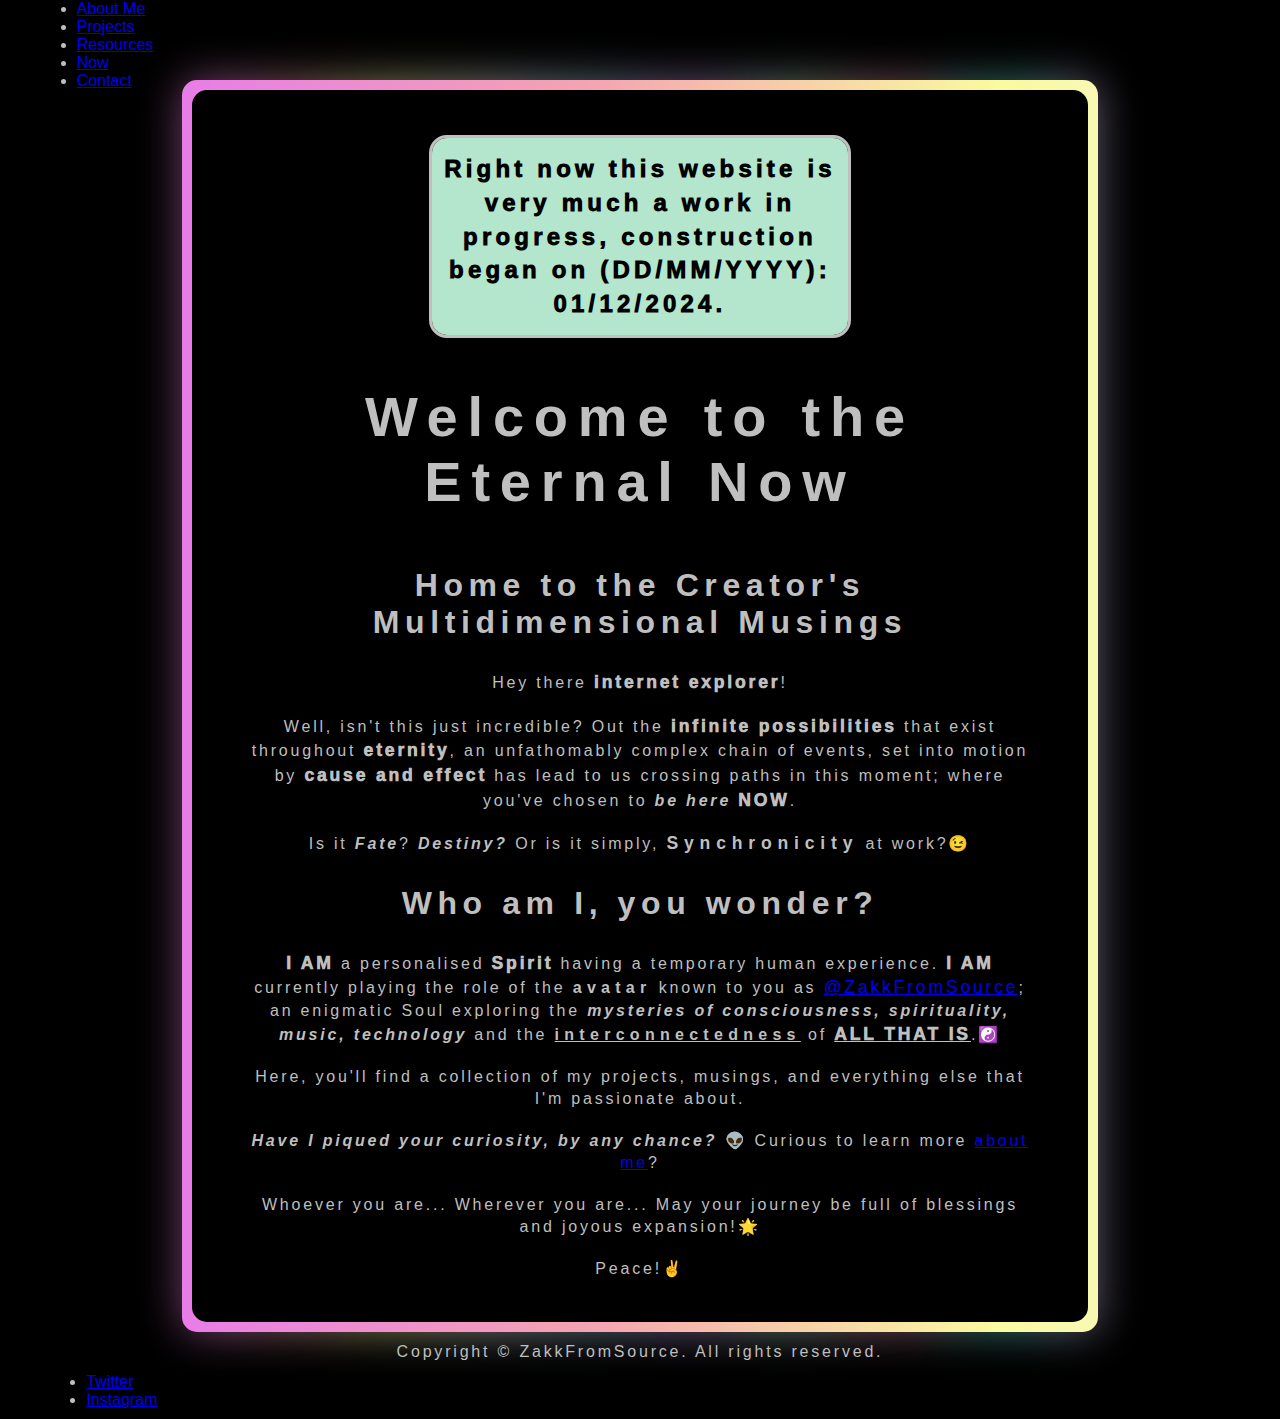
==== index.html @ 5548e488 "feat: Add index.html and style.css for initial project setup" ====
<!DOCTYPE html>
<html lang="en">

<head>
    <meta charset="UTF-8">
    <meta name="viewport" content="width=device-width, initial-scale=1.0">
    <link rel="stylesheet" href="css/style.css">
    <title>ZakkFromSource's Multidimensional Musings</title>
    <script src="js/main.js" defer></script>
</head>

<body>
    <!-- Header with navigation links -->
    <header>
        <nav>
            <ul>
                <li><a href="about.html">About Me</a></li>
                <li><a href="projects.html">Projects</a></li>
                <li><a href="resources.html">Resources</a></li>
                <li><a href="now.html">Now</a></li>
                <li><a href="contact.html">Contact</a></li>
            </ul>
        </nav>
    </header>

    <!-- Home Page Content -->
    <main id="home">
        <section class="notice center">
            <p>Right now this website is very much a work in progress, construction began on (DD/MM/YYYY): 01/12/2024.
            </p>
        </section>
        <section class="intro">
            <h1 class="intro__h1">Welcome to the Eternal Now</h1>
            <h2 class="intro__h2">Home to the Creator's Multidimensional Musings</h2>
            <p>Hey there <strong class="strong">internet explorer</strong>!</p>
            <p>Well, isn't this just incredible? Out the <strong class="strong">infinite
                    possibilities</strong> that exist throughout <strong>eternity</strong>, an unfathomably complex
                chain
                of events, set into motion by <strong>cause and effect</strong> has lead to us crossing paths in this
                moment; where
                you've chosen to <em>be here</em>
                <strong class="strong">NOW</strong>.
            </p>
            <p>Is it <em>Fate</em>? <em>Destiny?</em> Or is it simply, <strong class="strong"><span
                        class="aesthetic-emphasis">Synchronicity</span></strong> at work?😉

            </p>

            <h2 class="intro__h2">Who am I, you wonder?</h2>
            <p><strong class="strong">I AM</strong> a personalised <strong class="strong">Spirit</strong> having a
                temporary human experience.
                <strong class="strong">I AM</strong> currently playing the
                role of the
                <span class="aesthetic-emphasis">avatar</span> known to you as <span class="zfs"><a
                        href="contact.html">@ZakkFromSource</a></span>;
                an enigmatic Soul
                exploring the <em>mysteries of consciousness, spirituality, music, technology</em> and the
                <span class="aesthetic-emphasis"><u>interconnectedness</u></span> of
                <strong class="strong"><u>ALL THAT IS</u></strong>.☯️
            </p>
            <p>Here, you'll find a collection of my projects, musings, and everything else that I'm passionate about.
            </p>
            <p>
                <em>Have I piqued your curiosity, by any chance?</em> 👽 Curious to learn more <a
                    href="about.html">about
                    me</a>?
            </p>
            <p>Whoever you are... Wherever you are... May your journey be full of blessings and joyous expansion!🌟</p>
            <p>Peace!✌️</p>

        </section>
    </main>

    <!-- Footer with social links -->
    <footer>
        <!-- <p>&copy; 2024 ZakkFromSource. All rights reserved.</p> -->
        <p>
            <span class="nowrap">Copyright &copy; <time id="year"></time></span>
            <span class="nowrap">ZakkFromSource. All rights reserved.</span>
        </p>
        <ul class="social-links">
            <li><a href="#">Twitter</a></li>
            <li><a href="#">Instagram</a></li>
        </ul>
    </footer>
</body>

</html>
---- css/style.css ----
@font-face {
    font-family: 'JetBrainsMono';
    src: url(/assets/fonts/JetBrainsMono-wght.ttf);
    font-weight: 100 1000;
}

@font-face {
    font-family: 'PTSansNarrow-Bold';
    src: url(/assets/fonts/PTSansNarrow-Bold.ttf);
}

@font-face {
    font-family: 'Doto';
    src: url(/assets/fonts/Doto-VariableFont_ROND\,wght.ttf);
}

@font-face {
    font-family: 'Intergalactic Highway';
    src: url(/assets/fonts/INH_____.TTF);
}

/* || RESET */
*,
*::after,
*::before {
    margin: 0;
    padding: 0;
    box-sizing: border-box;
}

img {
    display: block;
    max-width: 100%;
    height: auto;
}

input,
button,
textarea {
    font: inherit;
}

/* || VARIABLES */

:root {

    /* FONTS */

    --FF: 'JetBrainsMono', 'Segoe UI', Tahoma, Geneva, Verdana, sans-serif;
    --FF-HEADINGS: 'Intergalactic Highway', 'PTSansNarrow-Bold', 'JetBrainsMono', 'Segoe UI', Tahoma, Geneva, Verdana, sans-serif;
    --FF-NOTICE: 'Doto', 'JetBrainsMono', 'Segoe UI', Tahoma, Geneva, Verdana, sans-serif;

    /* || COLORS */

    --BGCOLOR: black;
    --FONT-COLOR: hsl(0, 0%, 75%);
    --IRIDESCENT-COLOR: linear-gradient(to right, hsl(300, 70%, 70%), hsl(350, 80%, 80%), hsl(60, 90%, 80%), hsl(0, 0%, 95%), hsl(200, 60%, 80%), hsl(270, 60%, 75%), hsl(150, 50%, 80%), hsl(340, 60%, 70%), hsl(170, 70%, 60%), hsl(280, 50%, 80%));

    /* || TILED BG IMAGES*/
    --TBG-STARS-RB: url(../assets/images/tiled_background/stars3.gif);

    /* || BORDERS */
    /* || STANDARD PADDING */

    --PADDING-TB: 0.6em;
    --PADDING-SIDE: 2.5%;

    /* || STANDARD MARGIN */

    --MARGIN: clamp(1em, 2.5vh, 5em) 0;

}

/* || UTILITY CLASSES */

.offscreen {
    position: absolute;
    left: -10000px;
}

.nowrap {
    white-space: nowrap;
}

.center {
    text-align: center;
}

/* Style for emphasized letters */
.bionic-bold {
    font-weight: 1000;

}

/* || GENERAL STYLES */

html {
    scroll-behavior: smooth;
    font-family: var(--FF);
}

body {
    width: 88vw;
    margin: 0 auto;
    background-color: var(--BGCOLOR);
    background-image: var(--TBG-STARS-RB);
    color: var(--FONT-COLOR);
}

main {
    margin: 0 auto;
    padding: 2em;
    width: 70vw;
    background-color: var(--BGCOLOR);
    color: var(--FONT-COLOR);

    position: relative;
    /* Ensure the pseudo-element is positioned within this element */

    border-radius: 15px;
}

/* Common styles for both ::after and ::before */
main::after,
main::before {
    content: '';
    position: absolute;

    top: -10px;
    left: -10px;

    width: calc(100% + 20px);
    height: calc(100% + 20px);

    background: var(--IRIDESCENT-COLOR);

    border-radius: inherit;
    /* Match this with main's border-radius to maintain shape consistency */

    z-index: -1;
}

/* Blur effect and semi-transparency for ::before */
main::before {
    filter: blur(1.33rem);
    opacity: 0.5;
}

/* Keyframe animation for background movement */
@keyframes moveGradient {
    0% {
        background-position: left;
        /* Start at the far left of the gradient */
    }

    50% {
        background-position: right;
        /* Move to the far right of the gradient */
    }

    100% {
        background-position: left;
        /* Return to the far left for a seamless loop */
    }
}

main::after {
    background-size: 400% auto;
    /* Ensure the gradient can move smoothly within this size */

    animation:
        moveGradient 22s linear infinite;
}


h1,
h2,
h3,
h4,
h5,
h6 {
    font-family: var(--FF-HEADINGS);
    letter-spacing: 0.175em;
    text-align: center;
}

h1 {
    font-size: 3.5rem;
    padding: var(--PADDING-TB) var(--PADDING-SIDE);
}

h2 {
    font-size: 2rem;
    padding: var(--PADDING-TB) var(--PADDING-SIDE);
}

p {
    line-height: 1.4;
    letter-spacing: 0.175em;
    text-align: center;
    padding: var(--PADDING-TB) var(--PADDING-SIDE);
}

footer {
    padding: var(--PADDING-TB);
}

strong {
    font-weight: 1000;
    font-size: 1.1rem;
}

.strong {
    font-weight: 1000;
    font-size: 1.1rem;
}

em {
    font-weight: 650;
}

.notice {
    font-family: var(--FF-NOTICE);
    font-size: 1.5rem;
    background-color: hsl(150, 50%, 80%);
    width: 50%;
    font-weight: 1000;
    color: black;
    outline: 3px solid silver;
    margin: 1rem auto;
    border-radius: 15px;
}

.aesthetic-emphasis {
    letter-spacing: 0.33em;
    font-weight: 650;
}

.aesthetic-emphasis-bold {
    letter-spacing: 0.33em;
    font-weight: bolder;
    font-size: 1.5rem;
}

.zfs {
    font-family: 'PTSansNarrow-Bold', 'JetBrainsMono', 'Segoe UI', Tahoma, Geneva, Verdana, sans-serif;
    font-size: 1.1rem;
}

/* || BLOCKS */
/* || HEADER */
/* || HERO */
/* || FOOTER */
/* || INDIVIDUAL PAGES */
/* || ELEMENTS */
/* || MODIFIERS */
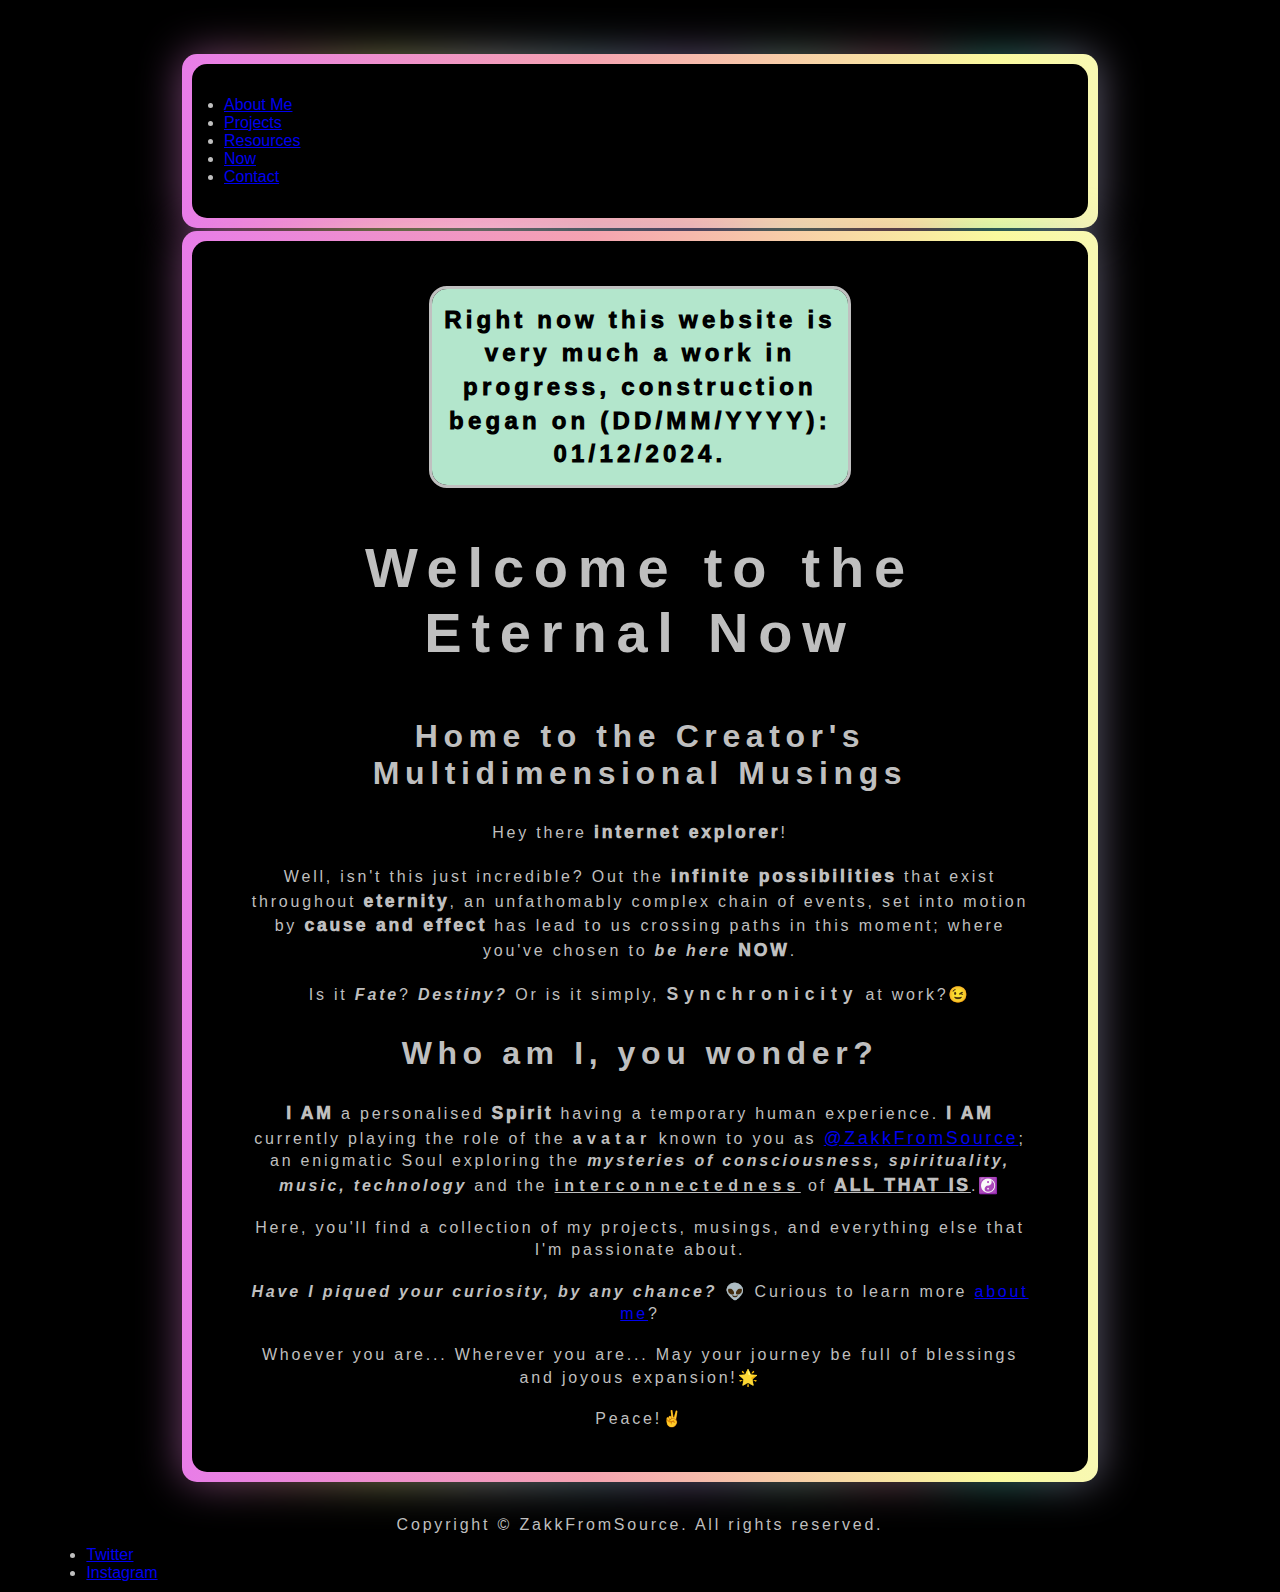
==== commit dbe0ac96: "feat: Add 4em gap above header and improve CSS readability with comments" ====
--- a/index.html
+++ b/index.html
@@ -9,11 +9,11 @@
     <script src="js/main.js" defer></script>
 </head>
 
-<body>
+<body class="body">
     <!-- Header with navigation links -->
-    <header>
-        <nav>
-            <ul>
+    <header class="header">
+        <nav class="header__nav">
+            <ul class="header__nav-list">
                 <li><a href="about.html">About Me</a></li>
                 <li><a href="projects.html">Projects</a></li>
                 <li><a href="resources.html">Resources</a></li>
@@ -24,12 +24,12 @@
     </header>
 
     <!-- Home Page Content -->
-    <main id="home">
+    <main id="home" class="main">
         <section class="notice center">
             <p>Right now this website is very much a work in progress, construction began on (DD/MM/YYYY): 01/12/2024.
             </p>
         </section>
-        <section class="intro">
+        <section class="main__intro">
             <h1 class="intro__h1">Welcome to the Eternal Now</h1>
             <h2 class="intro__h2">Home to the Creator's Multidimensional Musings</h2>
             <p>Hey there <strong class="strong">internet explorer</strong>!</p>
@@ -72,7 +72,7 @@
     </main>
 
     <!-- Footer with social links -->
-    <footer>
+    <footer class="footer">
         <!-- <p>&copy; 2024 ZakkFromSource. All rights reserved.</p> -->
         <p>
             <span class="nowrap">Copyright &copy; <time id="year"></time></span>
@@ -85,4 +85,4 @@
     </footer>
 </body>
 
-</html>+</html>
--- a/css/style.css
+++ b/css/style.css
@@ -1,3 +1,4 @@
+/* Define custom fonts */
 @font-face {
     font-family: 'JetBrainsMono';
     src: url(/assets/fonts/JetBrainsMono-wght.ttf);
@@ -20,6 +21,7 @@
 }
 
 /* || RESET */
+/* Reset default styles for all elements */
 *,
 *::after,
 *::before {
@@ -28,12 +30,14 @@
     box-sizing: border-box;
 }
 
+/* Ensure images are responsive */
 img {
     display: block;
     max-width: 100%;
     height: auto;
 }
 
+/* Inherit font styles for form elements */
 input,
 button,
 textarea {
@@ -42,6 +46,7 @@
 
 /* || VARIABLES */
 
+/* Define CSS variables for fonts, colors, and spacing */
 :root {
 
     /* FONTS */
@@ -73,6 +78,7 @@
 
 /* || UTILITY CLASSES */
 
+/* Utility classes for accessibility and layout */
 .offscreen {
     position: absolute;
     left: -10000px;
@@ -87,6 +93,7 @@
 }
 
 /* Style for emphasized letters */
+/* Style for emphasized text */
 .bionic-bold {
     font-weight: 1000;
 
@@ -94,20 +101,63 @@
 
 /* || GENERAL STYLES */
 
+/* General styles for the document */
 html {
     scroll-behavior: smooth;
     font-family: var(--FF);
 }
 
+/* Styles for the header block */
+.header {
+    margin: calc(var(--MARGIN) + 20px) auto;
+    padding: 2em;
+    width: 70vw;
+    background-color: var(--BGCOLOR);
+    color: var(--FONT-COLOR);
+    position: relative;
+    border-radius: 15px;
+}
+
+.header::after,
+.header::before {
+    content: '';
+    position: absolute;
+    top: -10px;
+    left: -10px;
+    width: calc(100% + 20px);
+    height: calc(100% + 20px);
+    background: var(--IRIDESCENT-COLOR);
+    border-radius: inherit;
+    z-index: -1;
+}
+
+header::before {
+    filter: blur(1.33rem);
+    opacity: 0.5;
+}
+
+.header::after {
+    background-size: 400% auto;
+    animation: moveGradient 22s linear infinite;
+}
+
+/* Layout styles for the body using CSS Grid */
 body {
+    margin-top: 4em; /* Add top margin to create space above header */
+    display: grid;
+    grid-template-rows: auto 1fr auto;
+    gap: var(--MARGIN);
     width: 88vw;
     margin: 0 auto;
+    margin-top: 4em;
     background-color: var(--BGCOLOR);
     background-image: var(--TBG-STARS-RB);
     color: var(--FONT-COLOR);
 }
 
-main {
+.header,
+/* Styles for the main content block */
+.main {
     margin: 0 auto;
     padding: 2em;
     width: 70vw;
@@ -121,8 +171,8 @@
 }
 
 /* Common styles for both ::after and ::before */
-main::after,
-main::before {
+.main::after,
+.main::before {
     content: '';
     position: absolute;
 
@@ -147,6 +197,7 @@
 }
 
 /* Keyframe animation for background movement */
+/* Animation for the iridescent border effect */
 @keyframes moveGradient {
     0% {
         background-position: left;
@@ -164,7 +215,7 @@
     }
 }
 
-main::after {
+.main::after {
     background-size: 400% auto;
     /* Ensure the gradient can move smoothly within this size */
 
@@ -173,6 +224,7 @@
 }
 
 
+/* Styles for headings */
 h1,
 h2,
 h3,
@@ -185,15 +237,18 @@
 }
 
 h1 {
+    /* Main heading style */
     font-size: 3.5rem;
     padding: var(--PADDING-TB) var(--PADDING-SIDE);
 }
 
 h2 {
+    /* Secondary heading style */
     font-size: 2rem;
     padding: var(--PADDING-TB) var(--PADDING-SIDE);
 }
 
+/* Styles for paragraphs */
 p {
     line-height: 1.4;
     letter-spacing: 0.175em;
@@ -201,24 +256,29 @@
     padding: var(--PADDING-TB) var(--PADDING-SIDE);
 }
 
-footer {
+/* Styles for the footer block */
+.footer {
     padding: var(--PADDING-TB);
 }
 
+/* Styles for strong emphasis */
 strong {
     font-weight: 1000;
     font-size: 1.1rem;
 }
 
 .strong {
+    /* Duplicate strong class for emphasis */
     font-weight: 1000;
     font-size: 1.1rem;
 }
 
+/* Styles for emphasized text */
 em {
     font-weight: 650;
 }
 
+/* Styles for notice elements */
 .notice {
     font-family: var(--FF-NOTICE);
     font-size: 1.5rem;
@@ -231,17 +291,20 @@
     border-radius: 15px;
 }
 
+/* Styles for aesthetic emphasis */
 .aesthetic-emphasis {
     letter-spacing: 0.33em;
     font-weight: 650;
 }
 
 .aesthetic-emphasis-bold {
+    /* Bolder aesthetic emphasis */
     letter-spacing: 0.33em;
     font-weight: bolder;
     font-size: 1.5rem;
 }
 
+/* Styles for ZFS class */
 .zfs {
     font-family: 'PTSansNarrow-Bold', 'JetBrainsMono', 'Segoe UI', Tahoma, Geneva, Verdana, sans-serif;
     font-size: 1.1rem;
@@ -253,4 +316,4 @@
 /* || FOOTER */
 /* || INDIVIDUAL PAGES */
 /* || ELEMENTS */
-/* || MODIFIERS */+/* || MODIFIERS */
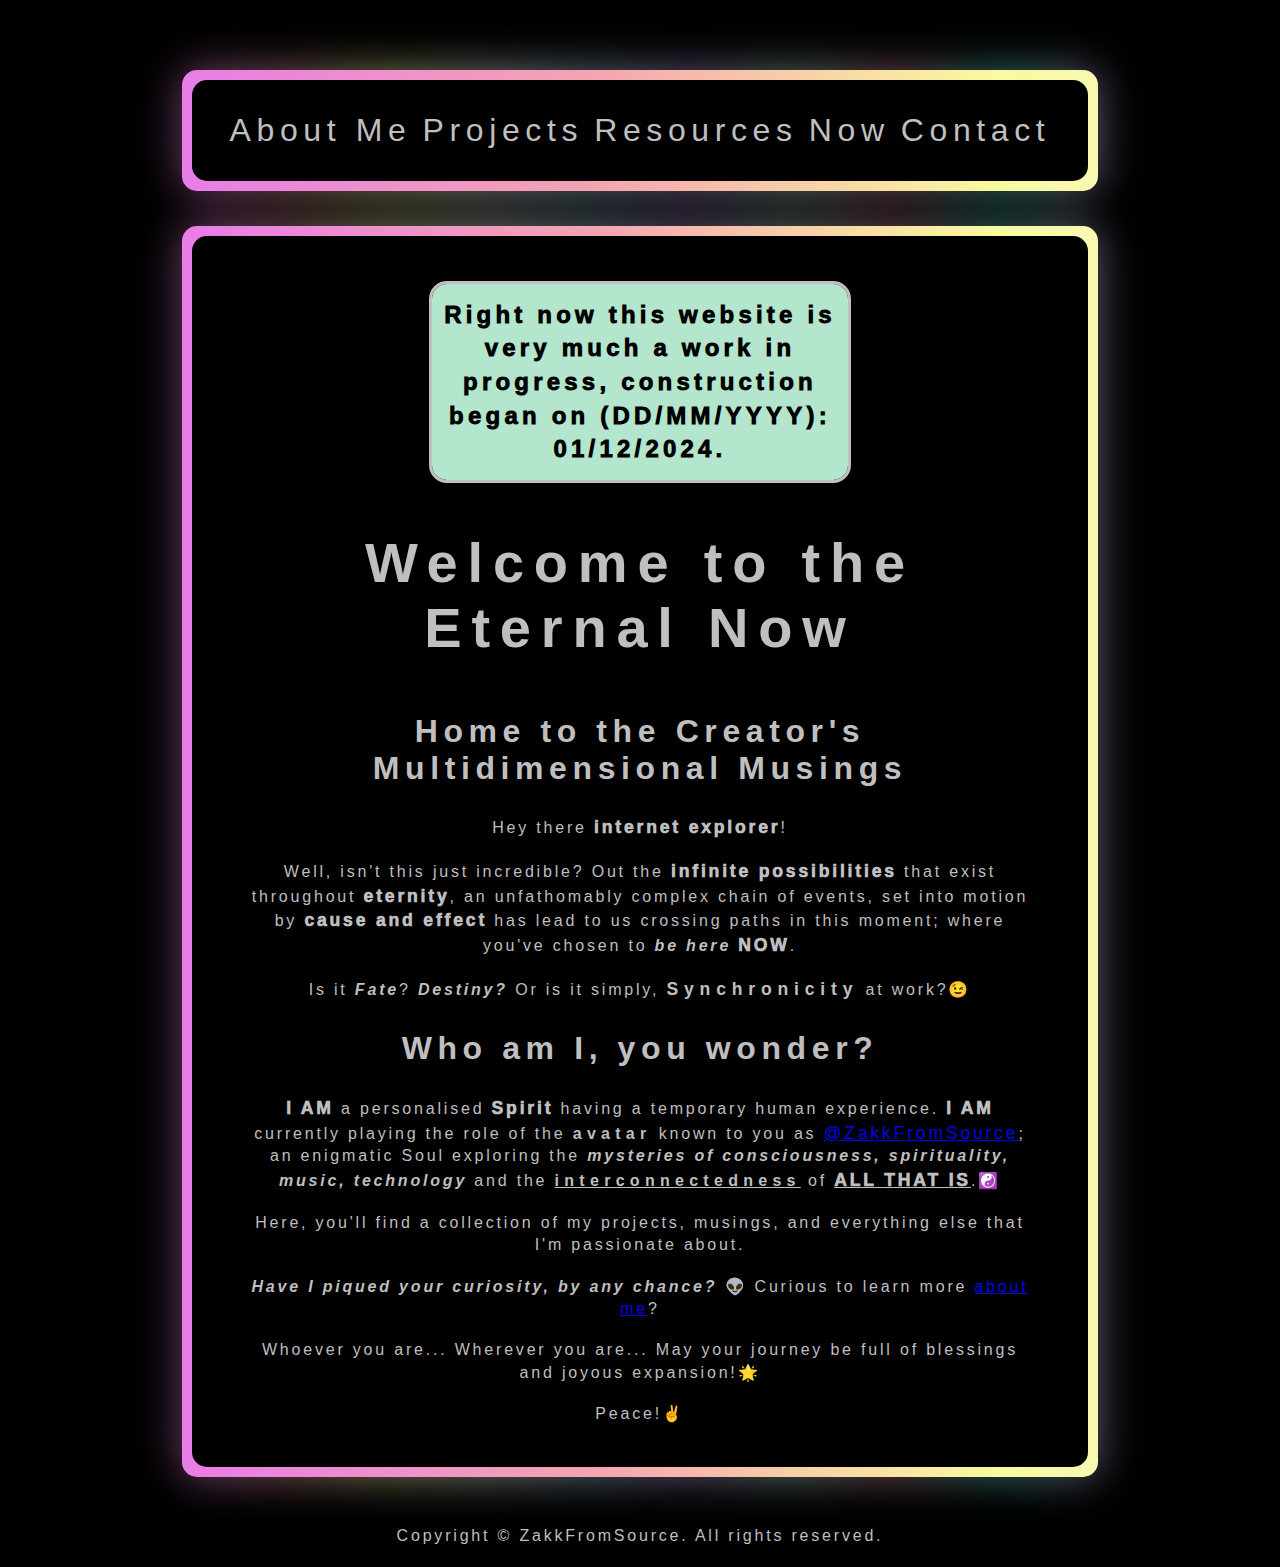
==== commit 795cf274: "style: Improve CSS formatting and remove unused social links in HTML" ====
--- a/index.html
+++ b/index.html
@@ -78,11 +78,7 @@
             <span class="nowrap">Copyright &copy; <time id="year"></time></span>
             <span class="nowrap">ZakkFromSource. All rights reserved.</span>
         </p>
-        <ul class="social-links">
-            <li><a href="#">Twitter</a></li>
-            <li><a href="#">Instagram</a></li>
-        </ul>
     </footer>
 </body>
 
-</html>
+</html>--- a/css/style.css
+++ b/css/style.css
@@ -62,7 +62,7 @@
     --IRIDESCENT-COLOR: linear-gradient(to right, hsl(300, 70%, 70%), hsl(350, 80%, 80%), hsl(60, 90%, 80%), hsl(0, 0%, 95%), hsl(200, 60%, 80%), hsl(270, 60%, 75%), hsl(150, 50%, 80%), hsl(340, 60%, 70%), hsl(170, 70%, 60%), hsl(280, 50%, 80%));
 
     /* || TILED BG IMAGES*/
-    --TBG-STARS-RB: url(../assets/images/tiled_background/stars3.gif);
+    --TBG-STARS-RB: url(/zakkfromsource-neocities/assets/images/tiled_background/stars3.gif);
 
     /* || BORDERS */
     /* || STANDARD PADDING */
@@ -108,15 +108,6 @@
 }
 
 /* Styles for the header block */
-.header {
-    margin: calc(var(--MARGIN) + 20px) auto;
-    padding: 2em;
-    width: 70vw;
-    background-color: var(--BGCOLOR);
-    color: var(--FONT-COLOR);
-    position: relative;
-    border-radius: 15px;
-}
 
 .header::after,
 .header::before {
@@ -143,7 +134,8 @@
 
 /* Layout styles for the body using CSS Grid */
 body {
-    margin-top: 4em; /* Add top margin to create space above header */
+    margin-top: 4em;
+    /* Add top margin to create space above header */
     display: grid;
     grid-template-rows: auto 1fr auto;
     gap: var(--MARGIN);
@@ -158,7 +150,7 @@
 .header,
 /* Styles for the main content block */
 .main {
-    margin: 0 auto;
+    margin: 1em auto;
     padding: 2em;
     width: 70vw;
     background-color: var(--BGCOLOR);
@@ -312,8 +304,33 @@
 
 /* || BLOCKS */
 /* || HEADER */
+
+.header__nav-list {
+    list-style: none;
+    /* Remove bullet points */
+    display: flex;
+    /* Set as row */
+    justify-content: space-around;
+    /* Automatically calculate even spacing */
+    padding: 0;
+    /* Remove default padding */
+}
+
+.header__nav-list a {
+    text-decoration: none;
+    /* Remove default <a> styling */
+    font-family: var(--FF-HEADINGS);
+    /* Set font family */
+    letter-spacing: 0.175em;
+    /* Set letter spacing */
+    color: var(--FONT-COLOR);
+    /* Set color */
+    font-size: 2rem;
+    /* Set font size */
+}
+
 /* || HERO */
 /* || FOOTER */
 /* || INDIVIDUAL PAGES */
 /* || ELEMENTS */
-/* || MODIFIERS */
+/* || MODIFIERS */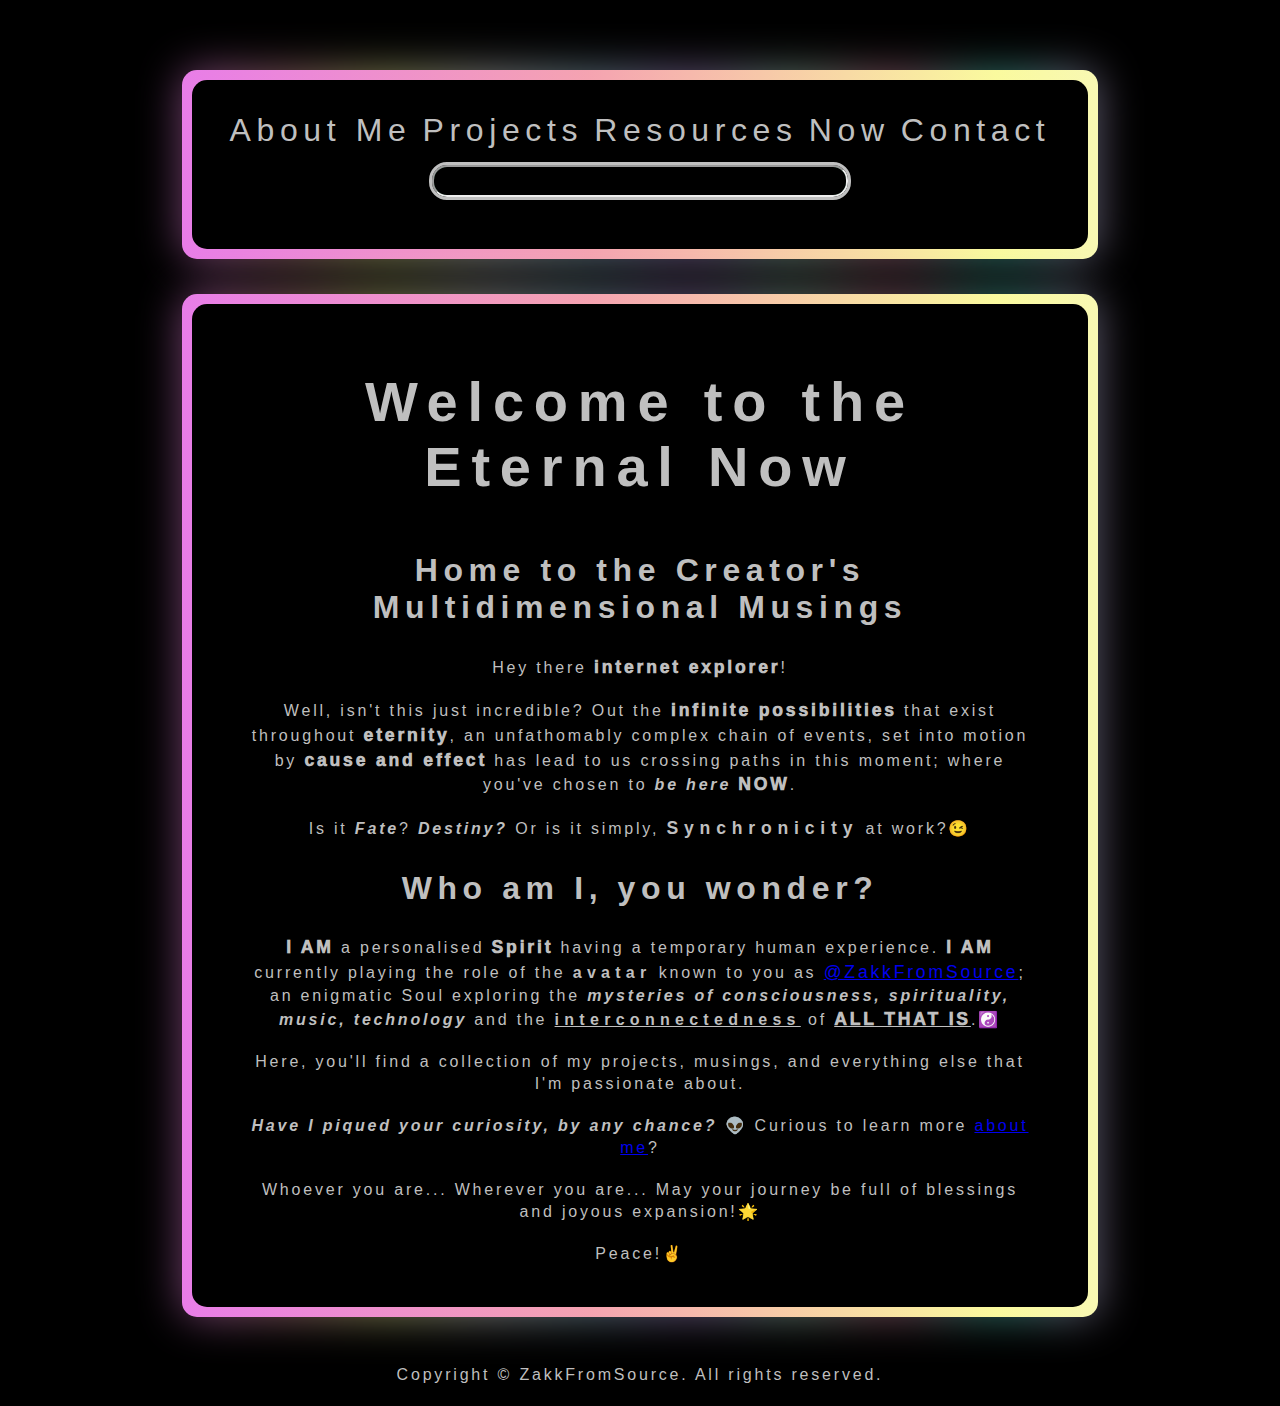
==== commit 26c89af9: "feat: Move notice to header, create updates page, and convert to iframe" ====
--- a/index.html
+++ b/index.html
@@ -21,14 +21,13 @@
                 <li><a href="contact.html">Contact</a></li>
             </ul>
         </nav>
+        <section class="notice center">
+            <iframe class="iframe" id="updates" src="updates.html"></iframe>
+        </section>
     </header>
 
     <!-- Home Page Content -->
     <main id="home" class="main">
-        <section class="notice center">
-            <p>Right now this website is very much a work in progress, construction began on (DD/MM/YYYY): 01/12/2024.
-            </p>
-        </section>
         <section class="main__intro">
             <h1 class="intro__h1">Welcome to the Eternal Now</h1>
             <h2 class="intro__h2">Home to the Creator's Multidimensional Musings</h2>
@@ -81,4 +80,4 @@
     </footer>
 </body>
 
-</html>+</html>
--- a/css/style.css
+++ b/css/style.css
@@ -271,7 +271,7 @@
 }
 
 /* Styles for notice elements */
-.notice {
+#updates {
     font-family: var(--FF-NOTICE);
     font-size: 1.5rem;
     background-color: hsl(150, 50%, 80%);
@@ -281,6 +281,14 @@
     outline: 3px solid silver;
     margin: 1rem auto;
     border-radius: 15px;
+    height: 2rem;
+    overflow: hidden;
+    transition: height 0.3s ease;
+}
+
+#updates:hover {
+    height: 10vh;
+    overflow-y: auto;
 }
 
 /* Styles for aesthetic emphasis */
@@ -333,4 +341,4 @@
 /* || FOOTER */
 /* || INDIVIDUAL PAGES */
 /* || ELEMENTS */
-/* || MODIFIERS */+/* || MODIFIERS */
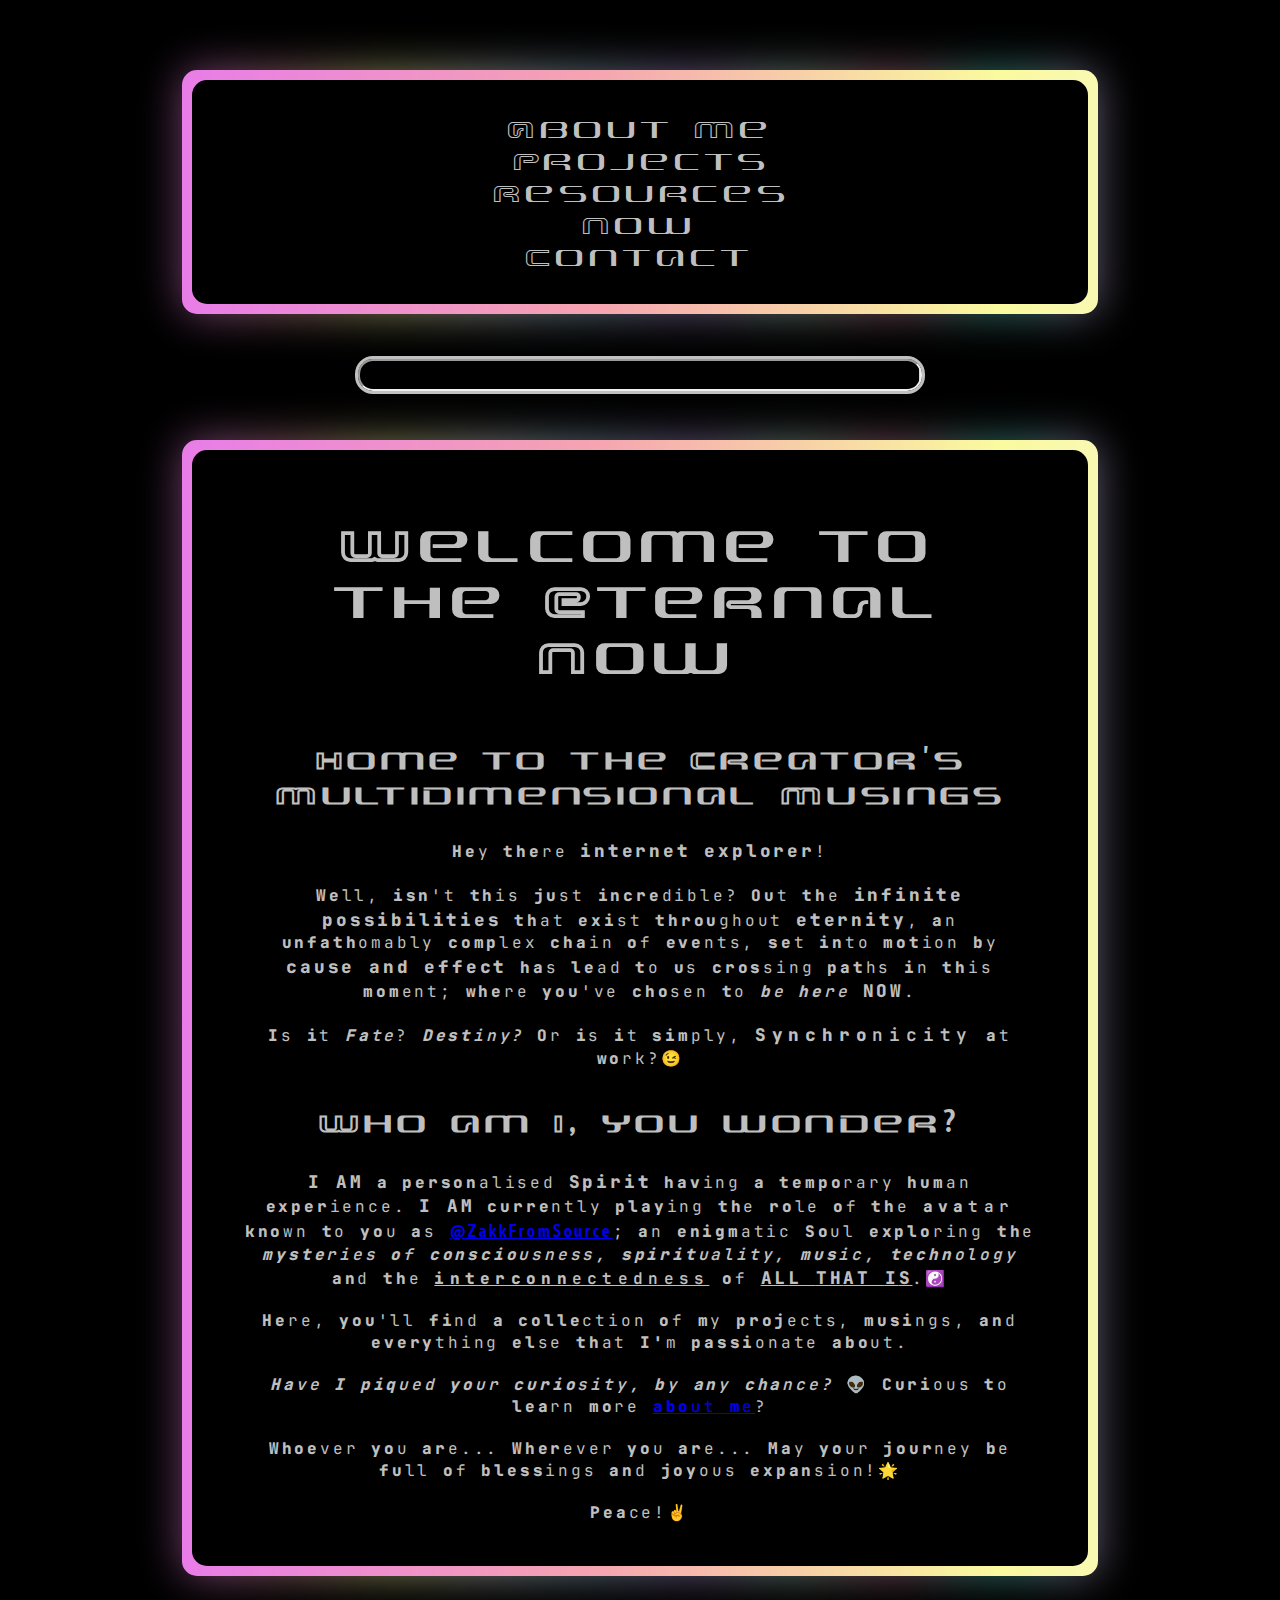
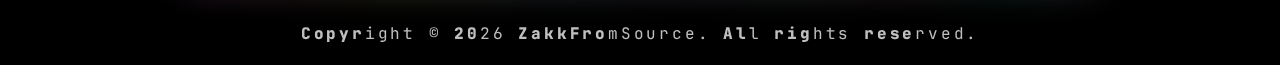
==== commit 18db8f0c: "Added flex rules, and iframe updates (WIP)" ====
--- a/index.html
+++ b/index.html
@@ -21,10 +21,11 @@
                 <li><a href="contact.html">Contact</a></li>
             </ul>
         </nav>
-        <section class="notice center">
-            <iframe class="iframe" id="updates" src="updates.html"></iframe>
-        </section>
     </header>
+
+    <section class="notice center">
+        <iframe class="iframe" id="updates" src="updates.html"></iframe>
+    </section>
 
     <!-- Home Page Content -->
     <main id="home" class="main">
@@ -80,4 +81,4 @@
     </footer>
 </body>
 
-</html>
+</html>--- a/css/style.css
+++ b/css/style.css
@@ -232,12 +232,16 @@
     /* Main heading style */
     font-size: 3.5rem;
     padding: var(--PADDING-TB) var(--PADDING-SIDE);
+    max-width: 100%;
+    word-wrap: break-word;
 }
 
 h2 {
     /* Secondary heading style */
     font-size: 2rem;
     padding: var(--PADDING-TB) var(--PADDING-SIDE);
+    max-width: 100%;
+    word-wrap: break-word;
 }
 
 /* Styles for paragraphs */
@@ -246,6 +250,8 @@
     letter-spacing: 0.175em;
     text-align: center;
     padding: var(--PADDING-TB) var(--PADDING-SIDE);
+    max-width: 100%;
+    word-wrap: break-word;
 }
 
 /* Styles for the footer block */
@@ -271,6 +277,14 @@
 }
 
 /* Styles for notice elements */
+
+.updates-list {
+    font-family: var(--FF-NOTICE);
+    background-color: hsl(150, 50%, 80%);
+    font-weight: 1000;
+    color: black;
+}
+
 #updates {
     font-family: var(--FF-NOTICE);
     font-size: 1.5rem;
@@ -317,24 +331,97 @@
     list-style: none;
     /* Remove bullet points */
     display: flex;
-    /* Set as row */
-    justify-content: space-around;
-    /* Automatically calculate even spacing */
-    padding: 0;
-    /* Remove default padding */
+    flex-direction: column;
+    align-items: center;
+    padding: 0 1rem;
+    margin: 0;
+    flex-wrap: wrap;
 }
 
 .header__nav-list a {
     text-decoration: none;
-    /* Remove default <a> styling */
     font-family: var(--FF-HEADINGS);
-    /* Set font family */
     letter-spacing: 0.175em;
-    /* Set letter spacing */
     color: var(--FONT-COLOR);
-    /* Set color */
     font-size: 2rem;
-    /* Set font size */
+    max-width: 100%;
+    word-wrap: break-word;
+}
+
+@media (max-width: 1200px) {
+    .header__nav-list a {
+        font-size: 1.75rem;
+    }
+}
+
+@media (max-width: 992px) {
+    .header__nav-list a {
+        font-size: 1.5rem;
+    }
+}
+
+@media (max-width: 768px) {
+    .header__nav-list a {
+        font-size: 1.25rem;
+    }
+}
+
+@media (max-width: 576px) {
+    .header__nav-list a {
+        font-size: 1rem;
+    }
+}
+
+/* Responsive styles */
+@media (max-width: 1200px) {
+    h1 {
+        font-size: 3rem;
+    }
+    h2 {
+        font-size: 1.75rem;
+    }
+    .header__nav-list a {
+        font-size: 1.75rem;
+    }
+}
+
+@media (max-width: 992px) {
+    h1 {
+        font-size: 2.5rem;
+    }
+    h2 {
+        font-size: 1.5rem;
+    }
+    .header__nav-list a {
+        font-size: 1.5rem;
+    }
+}
+
+@media (max-width: 768px) {
+    h1 {
+        font-size: 2rem;
+    }
+    h2 {
+        font-size: 1.25rem;
+    }
+    .header__nav-list a {
+        font-size: 1.25rem;
+    }
+}
+
+@media (max-width: 576px) {
+    h1 {
+        font-size: 1.75rem;
+    }
+    h2 {
+        font-size: 1rem;
+    }
+    .header__nav-list a {
+        font-size: 1rem;
+    }
+    p {
+        font-size: 0.875rem;
+    }
 }
 
 /* || HERO */
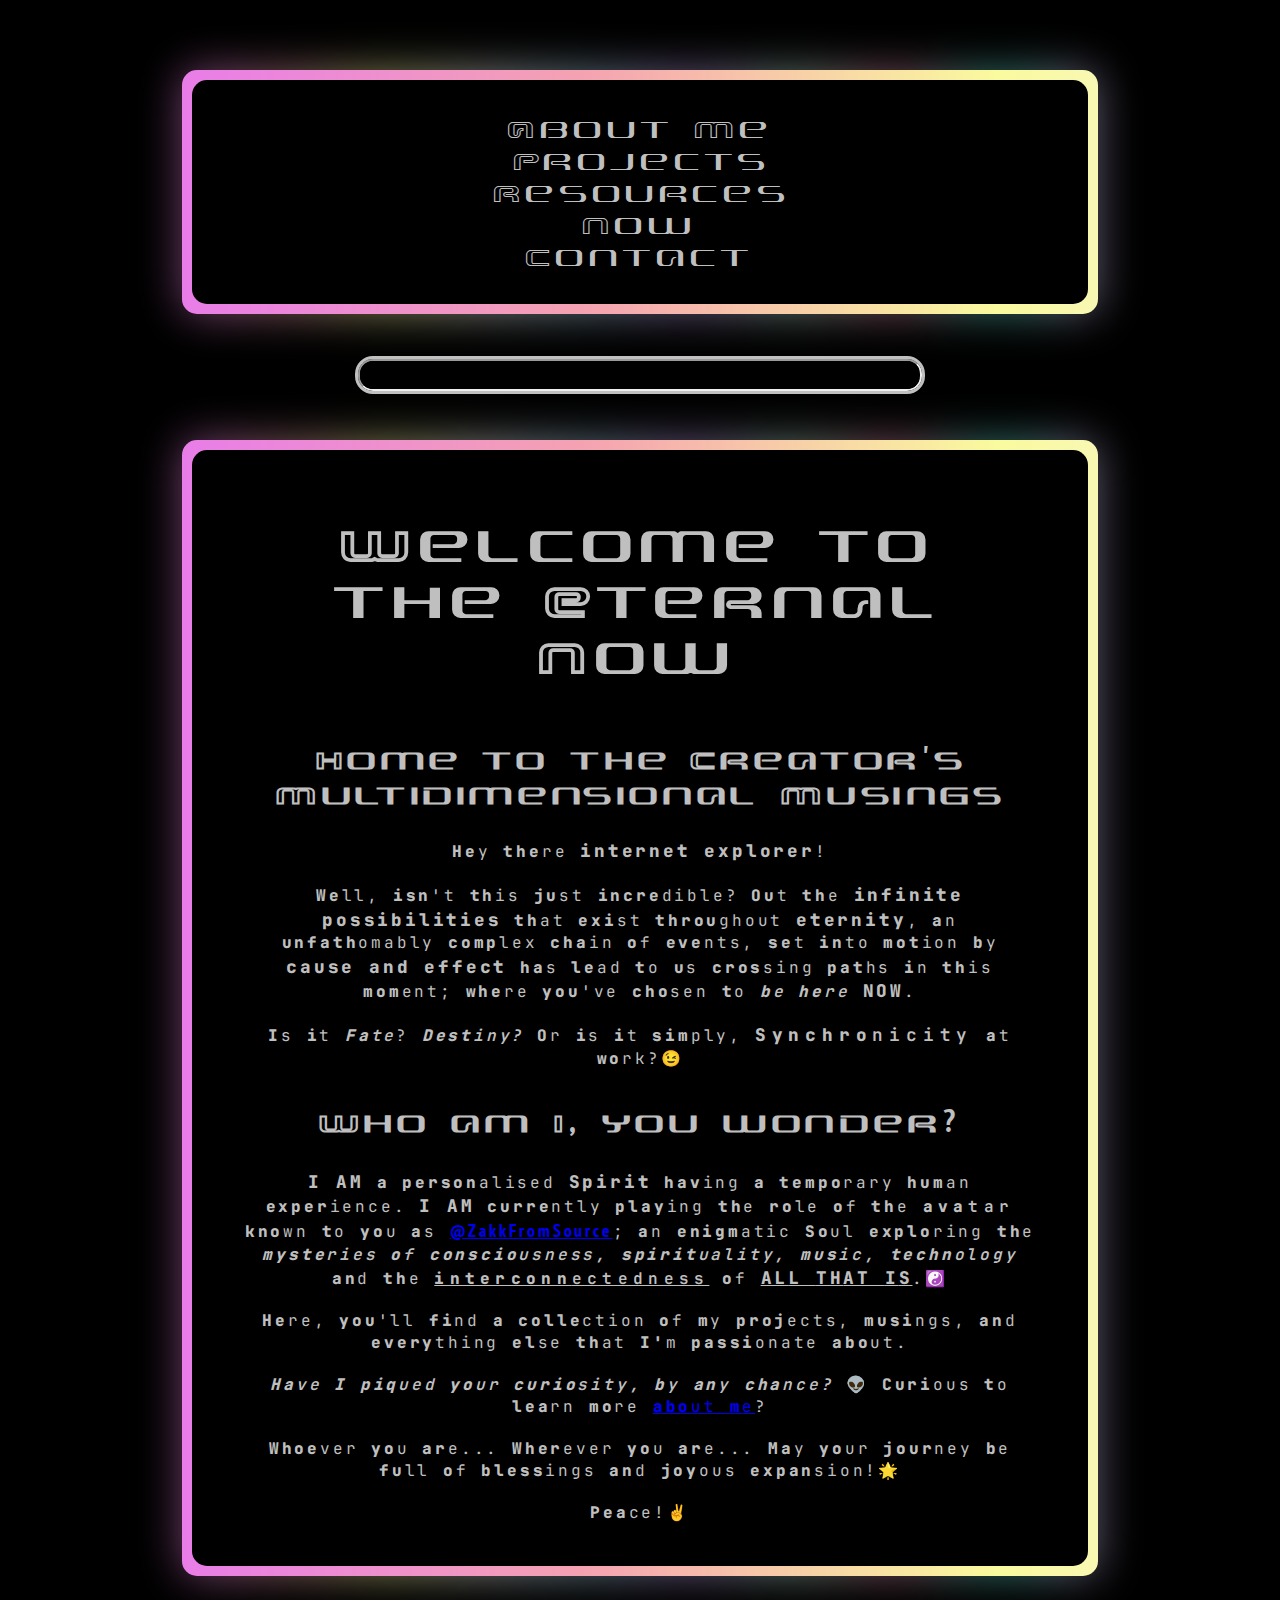
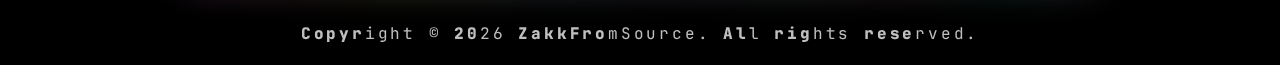
==== commit 1278caab: "fix: Remove background from iframe and update font color in updates list" ====
--- a/index.html
+++ b/index.html
@@ -24,7 +24,7 @@
     </header>
 
     <section class="notice center">
-        <iframe class="iframe" id="updates" src="updates.html"></iframe>
+        <iframe class="iframe" id="updates" src="updates.html" style="background: none;"></iframe>
     </section>
 
     <!-- Home Page Content -->
@@ -81,4 +81,4 @@
     </footer>
 </body>
 
-</html>+</html>
--- a/css/style.css
+++ b/css/style.css
@@ -278,11 +278,11 @@
 
 /* Styles for notice elements */
 
-.updates-list {
+.updates-list p {
     font-family: var(--FF-NOTICE);
     background-color: hsl(150, 50%, 80%);
     font-weight: 1000;
-    color: black;
+    color: var(--FONT-COLOR);
 }
 
 #updates {
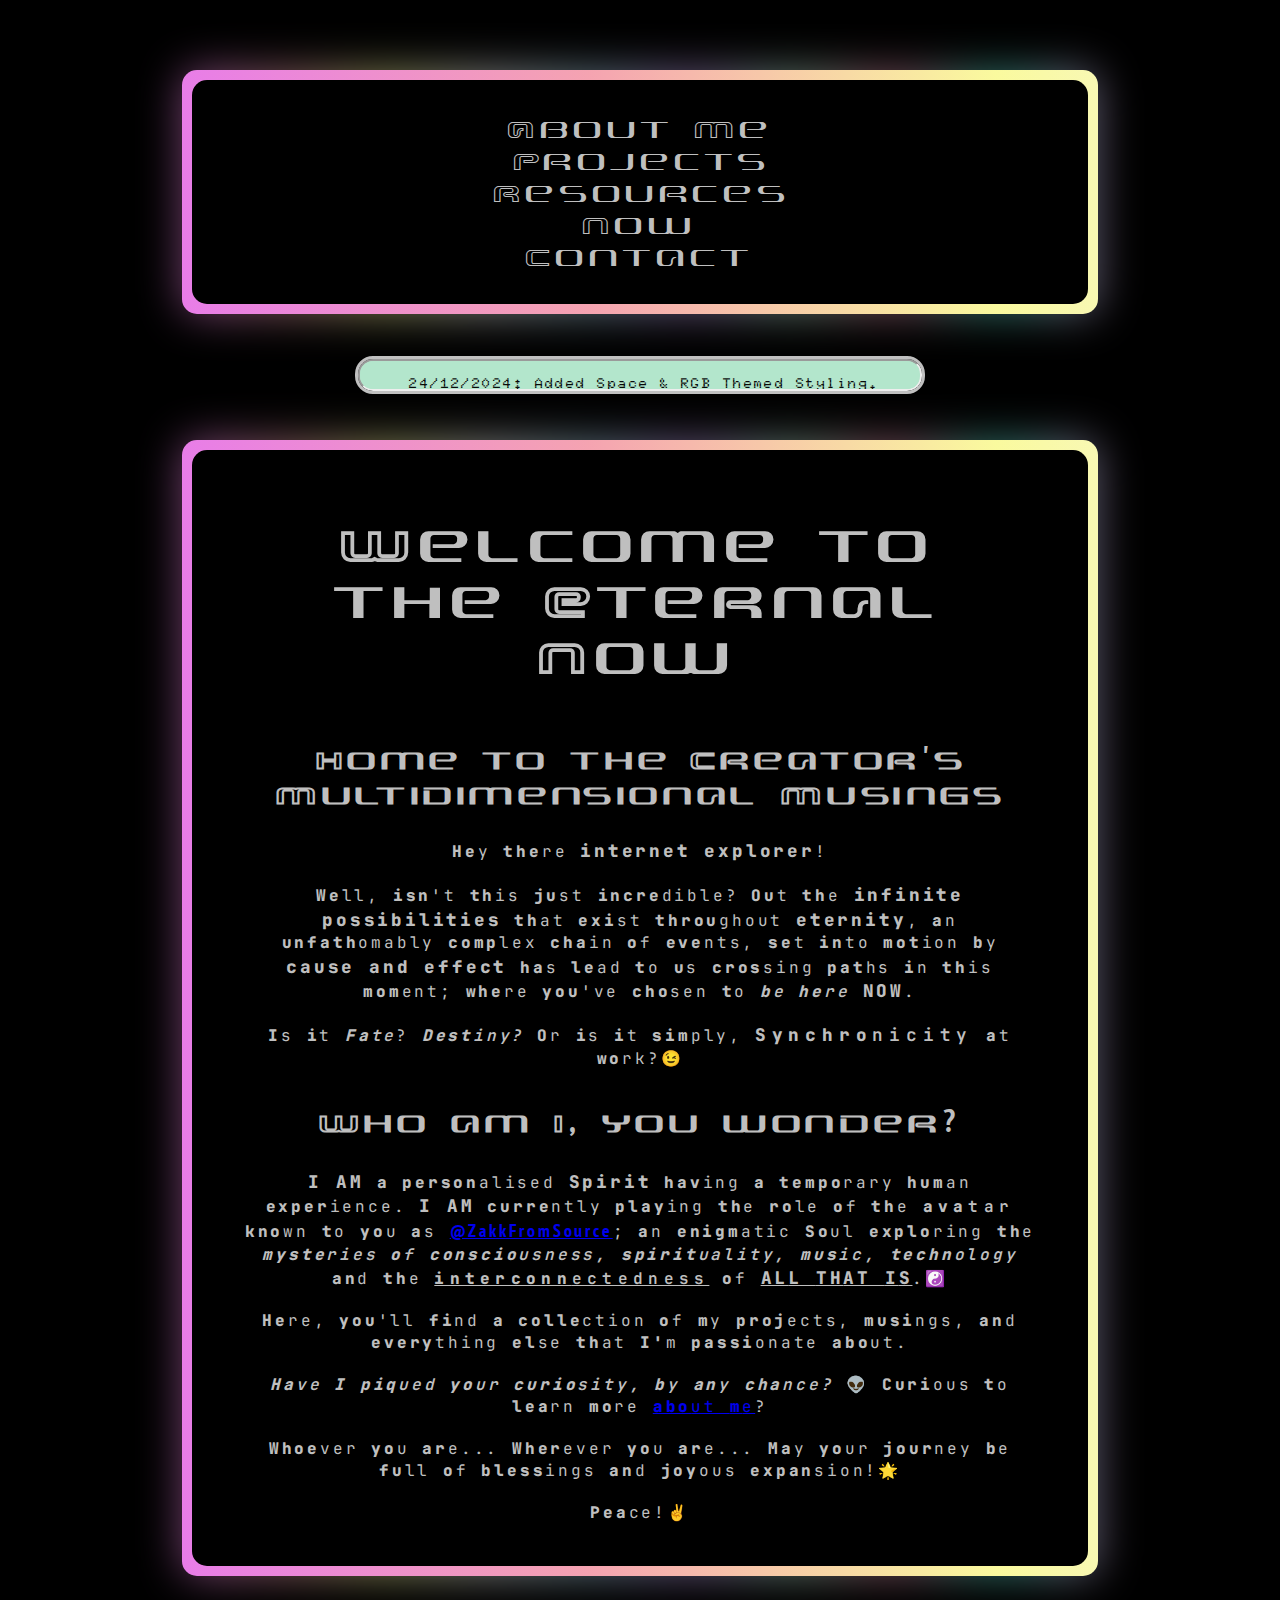
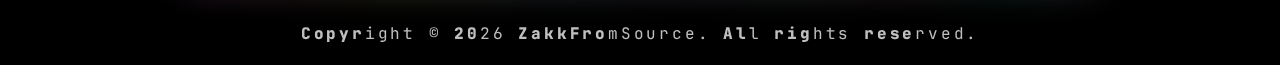
==== commit 40e61c8d: "style: Adjust spacing in updates list and clean up iframe attributes" ====
--- a/index.html
+++ b/index.html
@@ -24,7 +24,7 @@
     </header>
 
     <section class="notice center">
-        <iframe class="iframe" id="updates" src="updates.html" style="background: none;"></iframe>
+        <iframe class="iframe" id="updates" src="updates.html"></iframe>
     </section>
 
     <!-- Home Page Content -->
@@ -81,4 +81,4 @@
     </footer>
 </body>
 
-</html>
+</html>--- a/css/style.css
+++ b/css/style.css
@@ -133,9 +133,7 @@
 }
 
 /* Layout styles for the body using CSS Grid */
-body {
-    margin-top: 4em;
-    /* Add top margin to create space above header */
+.body {
     display: grid;
     grid-template-rows: auto 1fr auto;
     gap: var(--MARGIN);
@@ -144,6 +142,7 @@
     margin-top: 4em;
     background-color: var(--BGCOLOR);
     background-image: var(--TBG-STARS-RB);
+    background-attachment: fixed;
     color: var(--FONT-COLOR);
 }
 
@@ -278,11 +277,20 @@
 
 /* Styles for notice elements */
 
-.updates-list p {
+.updates-list {
+    margin-top: 0;
+}
+
+.updates-list li {
+    margin-bottom: 1rem;
+    /* Add spacing between list items */
+    margin-top: 0.3em;
+    margin-left: 0.6em;
+    padding-bottom: 0.6em;
+    box-sizing: border-box;
     font-family: var(--FF-NOTICE);
-    background-color: hsl(150, 50%, 80%);
     font-weight: 1000;
-    color: var(--FONT-COLOR);
+    color: black;
 }
 
 #updates {
@@ -377,9 +385,11 @@
     h1 {
         font-size: 3rem;
     }
+
     h2 {
         font-size: 1.75rem;
     }
+
     .header__nav-list a {
         font-size: 1.75rem;
     }
@@ -389,9 +399,11 @@
     h1 {
         font-size: 2.5rem;
     }
+
     h2 {
         font-size: 1.5rem;
     }
+
     .header__nav-list a {
         font-size: 1.5rem;
     }
@@ -401,9 +413,11 @@
     h1 {
         font-size: 2rem;
     }
+
     h2 {
         font-size: 1.25rem;
     }
+
     .header__nav-list a {
         font-size: 1.25rem;
     }
@@ -413,12 +427,15 @@
     h1 {
         font-size: 1.75rem;
     }
+
     h2 {
         font-size: 1rem;
     }
+
     .header__nav-list a {
         font-size: 1rem;
     }
+
     p {
         font-size: 0.875rem;
     }
@@ -428,4 +445,4 @@
 /* || FOOTER */
 /* || INDIVIDUAL PAGES */
 /* || ELEMENTS */
-/* || MODIFIERS */
+/* || MODIFIERS */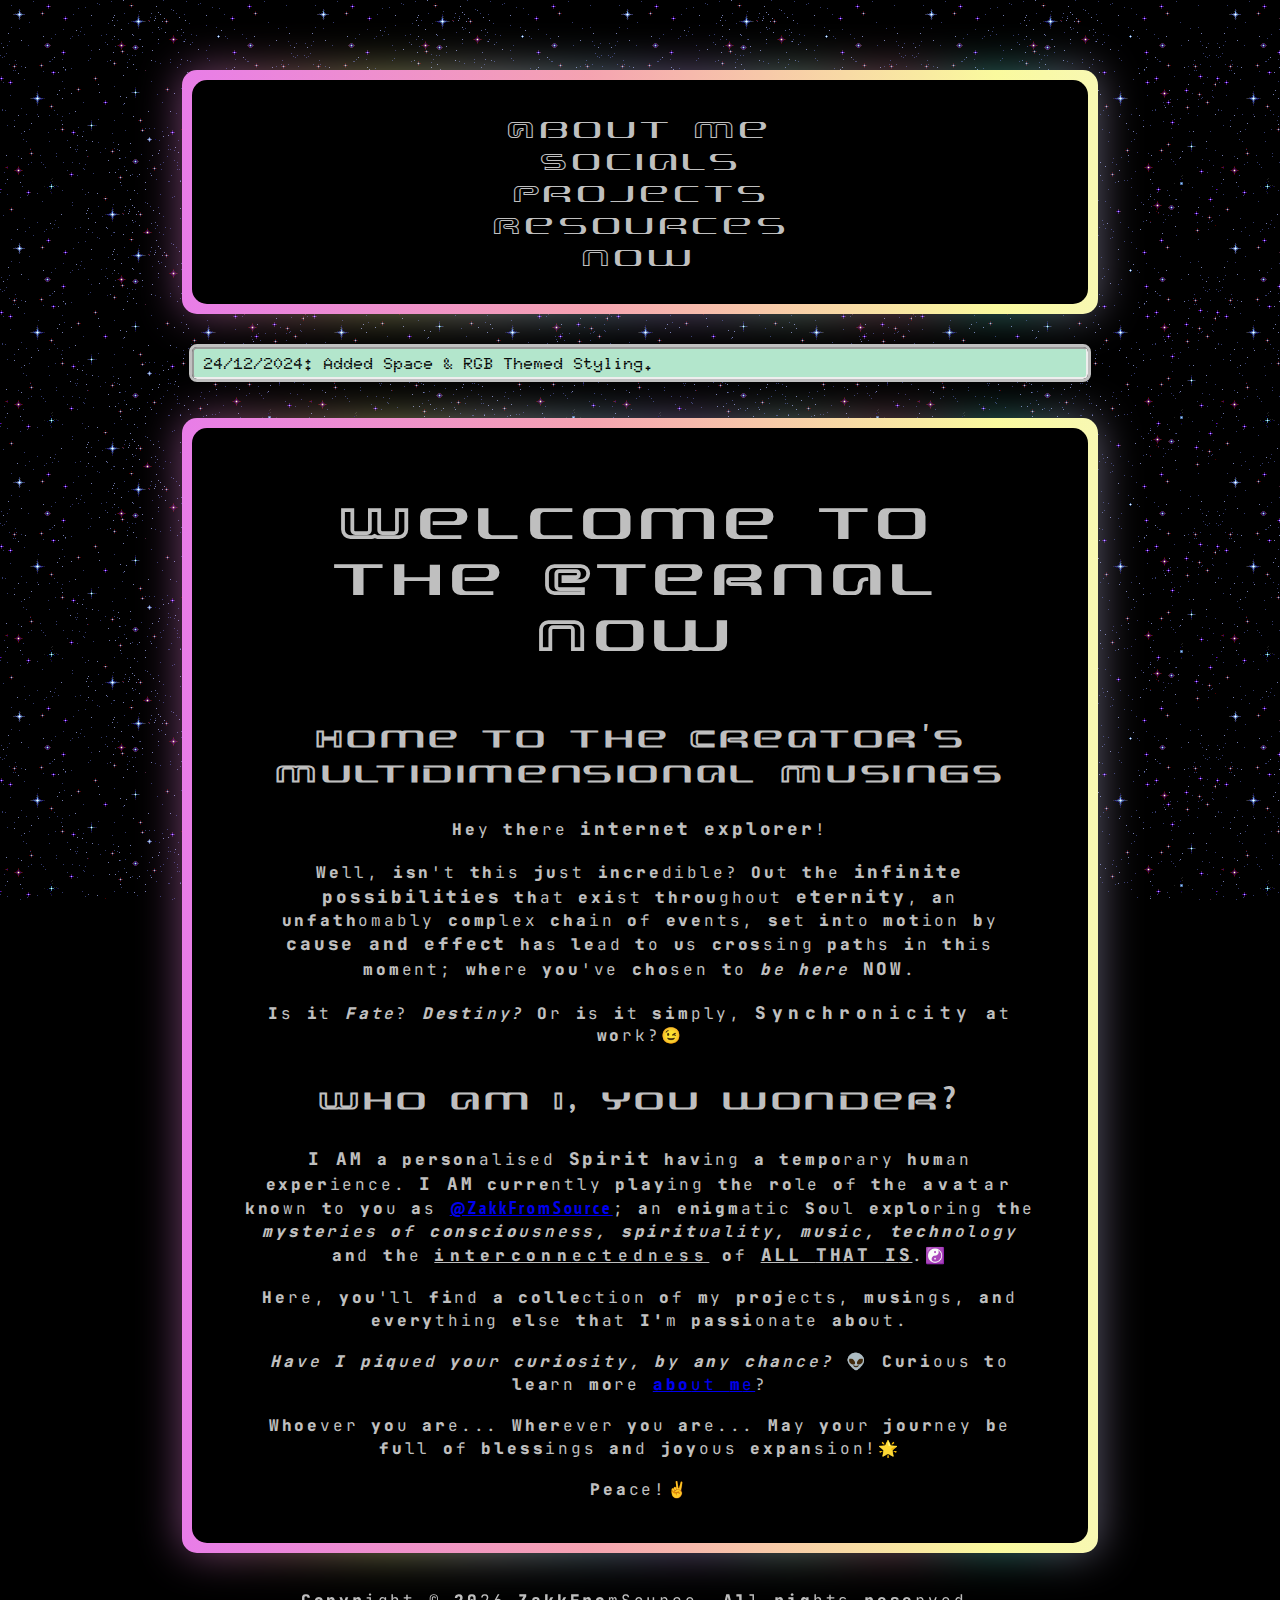
==== commit ad0549a4: "Added 4 x placeholder pages." ====
--- a/index.html
+++ b/index.html
@@ -15,10 +15,11 @@
         <nav class="header__nav">
             <ul class="header__nav-list">
                 <li><a href="about.html">About Me</a></li>
+                <li><a href="socials.html">Socials</a></li>
                 <li><a href="projects.html">Projects</a></li>
                 <li><a href="resources.html">Resources</a></li>
                 <li><a href="now.html">Now</a></li>
-                <li><a href="contact.html">Contact</a></li>
+
             </ul>
         </nav>
     </header>
--- a/css/style.css
+++ b/css/style.css
@@ -62,7 +62,7 @@
     --IRIDESCENT-COLOR: linear-gradient(to right, hsl(300, 70%, 70%), hsl(350, 80%, 80%), hsl(60, 90%, 80%), hsl(0, 0%, 95%), hsl(200, 60%, 80%), hsl(270, 60%, 75%), hsl(150, 50%, 80%), hsl(340, 60%, 70%), hsl(170, 70%, 60%), hsl(280, 50%, 80%));
 
     /* || TILED BG IMAGES*/
-    --TBG-STARS-RB: url(/zakkfromsource-neocities/assets/images/tiled_background/stars3.gif);
+    --TBG-STARS-RB: url(/assets/images/tiled_background/stars3.gif);
 
     /* || BORDERS */
     /* || STANDARD PADDING */
@@ -72,7 +72,8 @@
 
     /* || STANDARD MARGIN */
 
-    --MARGIN: clamp(1em, 2.5vh, 5em) 0;
+    /*    --DOUBLE-MARGIN: clamp(1em, 2.5vh, 5em) 0; */
+    --MARGIN: clamp(0.5em, 1.25vh, 2.5em);
 
 }
 
@@ -297,12 +298,12 @@
     font-family: var(--FF-NOTICE);
     font-size: 1.5rem;
     background-color: hsl(150, 50%, 80%);
-    width: 50%;
+    width: 70vw;
     font-weight: 1000;
     color: black;
     outline: 3px solid silver;
     margin: 1rem auto;
-    border-radius: 15px;
+    border-radius: 5px;
     height: 2rem;
     overflow: hidden;
     transition: height 0.3s ease;
